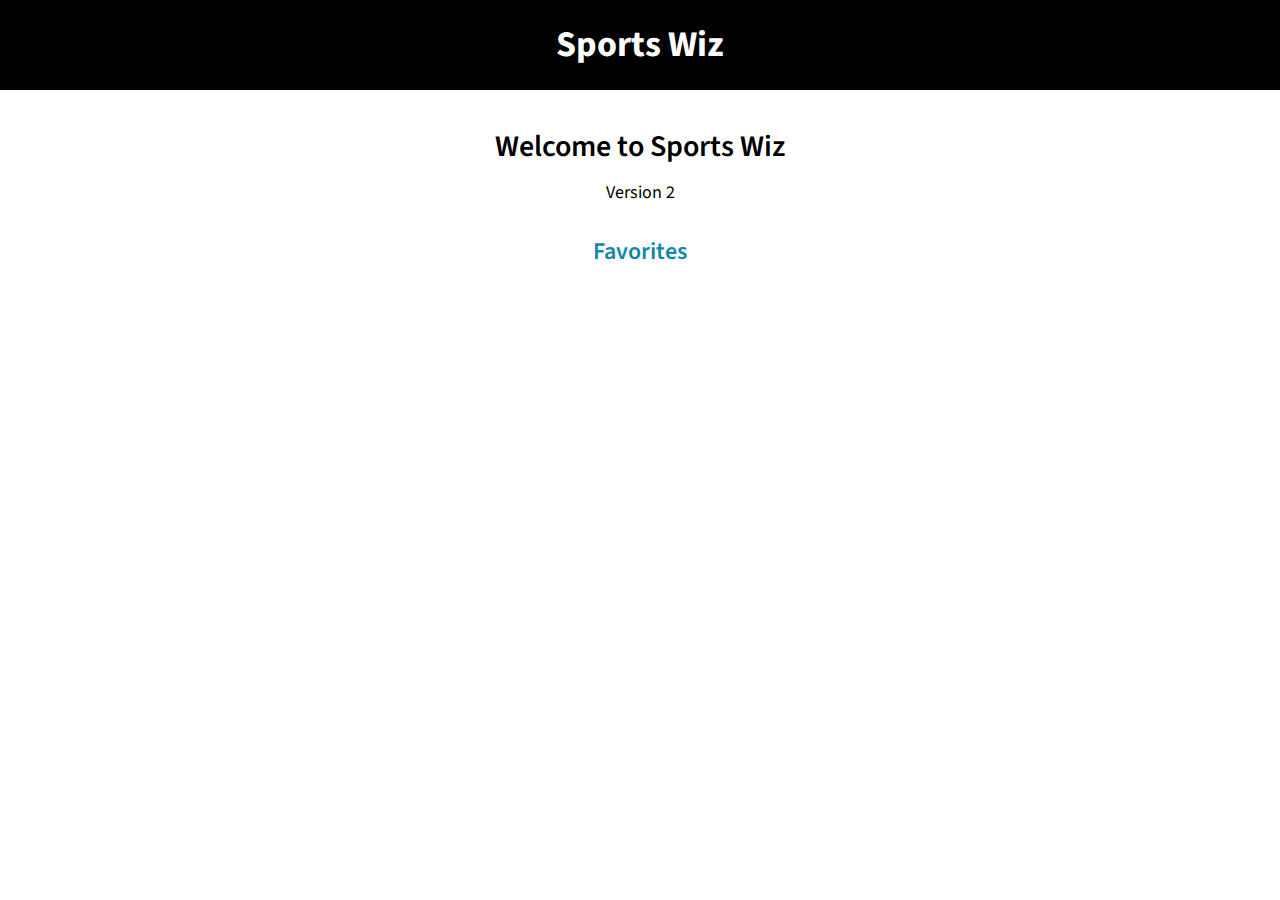
==== index.html @ 126ee2ce "init project" ====
<!DOCTYPE html>
<html>

<head>
  <title>API Sandbox</title>
  <meta charset="UTF-8">
  <meta name="viewport" content="width=device-width, initial-scale=1">
  <link rel="icon" href="static/images/icon.png">
  <link rel="stylesheet" href="https://www.w3schools.com/w3css/4/w3.css">
  <link rel="stylesheet" href="static/style.css">
  <script src="https://ajax.googleapis.com/ajax/libs/jquery/3.5.1/jquery.min.js"></script>
  <script src="static/utils.js"></script>
  <script src="api.js"></script>
</head>



<body>

  <!-- HEADER -->
  <a href="index.html">
    <div class="w3-black w3-padding">
      <div class="w3-center fit-width">
        <h1 class="w3-xxlarge bold">Sports Wiz</h1>
      </div>
    </div>
  </a>


  <!-- CONTENT -->
  <div class="x3-container auto" style="max-width: 800px;">

    <h2 class="center">Welcome to Sports Wiz</h2>
    <h5 class="center">Version 2</h5>

    <div class="x3-row x3-b16 center">
      <a href="favorites.html" class="x3-link">
        <h3>Favorites</h3>
      </a>
    </div>

  </div>

</body>



<!-- SCRIPTS -->
<script>

</script>


</html>
---- static/style.css ----
/* FONT */
@import url('https://fonts.googleapis.com/css2?family=Source+Sans+Pro:ital,wght@0,300;0,400;0,600;0,700;0,900;1,400&display=swap');

body,
h1,
h2,
h3,
h4,
h5,
h6 {
  font-family: 'Source Sans Pro', sans-serif;
}

h1,
h2,
h3,
h4 {
  font-weight: 600;
}

th {
  font-weight: 600;
}



/* ========= CUSTOM STYLES ========= */

.team-section {
  border: 1px solid black;
  border-radius: 8px;
  margin-bottom: 32px;
  padding-bottom: 16px !important;
}




/* ================================= */



/* UTILS */
.text,
.medium {
  font-size: 16px;
}

.off {
  display: none;
}

.center {
  text-align: center;
}

.fit {
  width: 100%;
}

.auto {
  margin: auto;
}

.light {
  font-weight: 300;
}

.medium-weight {
  font-weight: 500;
}

.semibold {
  font-weight: 600;
}

.bold {
  font-weight: bold;
}

.heavy-bold {
  font-weight: 900;
}

.black-text {
  color: black;
}

.white-text {
  color: white;
}

.plain {
  text-decoration: none;
}


/* X3 STYLE CLASSES */

/* containment */
.x3-container {
  padding: 24px;
}

.x3-row {
  padding: 8px 0;
}

.x3-row-16 {
  padding: 16px 0;
}


/* form and inputs */
.x3-input {
  font-size: 16px;
  padding: 8px;
  border: 0;
  border-radius: 4px;
  box-shadow: 0 0 0 1px dimgray;
  width: 100%;
  -webkit-appearance: none;
}

.x3-input:focus,
.x3-input:hover {
  box-shadow: 0 0 0 2px #4b4b4b;
}

.x3-label {
  font-size: 14px;
  display: block;
  padding-bottom: 4px;
}

.x3-button {
  border: 0;
  background-color: #1287A8;
  color: white;
  font-size: 16px;
  padding: 8px 32px;
  margin: 2px 4px;
  border-radius: 4px;
  cursor: pointer;
}

.x3-button:hover {
  background-color: #0E657E;
}

.x3-button:disabled {
  background-color: #cacaca;
  cursor: inherit;
}

.x3-select {
  font-size: 16px;
  padding: 8px;
  border: 1px solid dimgray;
  border-radius: 4px;
  width: 100%;
}

.x3-select:focus,
.x3-select:hover {
  outline: 1px solid rgb(75, 75, 75);
}

.x3-check,
.x3-radio {
  width: 24px;
  height: 24px;
  position: relative;
  top: 6px;
  border-radius: 4px;
  margin: 4px 0;
}

.x3-check-label,
x3-radio-label {
  font-size: 16px;
  padding-left: 6px;
  padding-right: 8px;
}

.x3-link {
  color: #1287A8;
  text-decoration: none;
}

.x3-link:hover {
  text-decoration: underline;
}

.x3-link-plain {
  text-decoration: none;
}

.x3-link-plain:hover {
  text-decoration: underline;
}



/* padding specs */

/* --> top */
.x3-t4 {
  padding-top: 4px;
}

.x3-t8 {
  padding-top: 8px;
}

.x3-t16 {
  padding-top: 16px;
}

.x3-t24 {
  padding-top: 24px;
}

.x3-t32 {
  padding-top: 32px;
}

.x3-t48 {
  padding-top: 48px;
}

/* --> bottom */
.x3-b4 {
  padding-bottom: 4px;
}

.x3-b8 {
  padding-bottom: 8px;
}

.x3-b16 {
  padding-bottom: 16px;
}

.x3-b24 {
  padding-bottom: 24px;
}

.x3-b32 {
  padding-bottom: 32px;
}

.x3-b48 {
  padding-bottom: 48px;
}

/* --> left/right */
.x3-l4 {
  padding-left: 4px;
}

.x3-l8 {
  padding-left: 8px;
}

.x3-l16 {
  padding-left: 16px;
}

.x3-r4 {
  padding-right: 4px;
}

.x3-r8 {
  padding-right: 8px;
}

.x3-r16 {
  padding-right: 16px;
}



/* COLORS */

/* backgrounds */
.x3-light-grey-bg {
  background-color: #F4F4F4;
}

.x3-grey-bg {
  background-color: #e5e5e5;
}

.x3-light-blue-bg {
  background-color: #DDF4FB;
}

.x3-light-green-bg {
  background-color: #E9EDDF;
}

.x3-light-red-bg {
  background-color: #F7CEC9;
}


/* button palette */
.x3-blue-btn {
  color: white;
  background-color: #1287A8;
}

.x3-blue-btn:hover {
  background-color: #0E657E;
}

.x3-green-btn {
  color: white;
  background-color: #93A661;
}

.x3-green-btn:hover {
  background-color: #6F7E47;
}

.x3-red-btn {
  color: white;
  background-color: #AD2A1A;
}

.x3-red-btn:hover {
  background-color: #821F13;
}

.x3-orange-btn {
  color: white;
  background-color: #DA621E;
}

.x3-orange-btn:hover {
  background-color: #A34A16;
}

.x3-indigo-btn {
  color: white;
  background-color: #44546A;
}

.x3-indigo-btn:hover {
  background-color: #333F50;
}

.x3-grey-btn {
  color: white;
  background-color: #7F7F7F;
}

.x3-grey-btn:hover {
  background-color: #595959;
}


/* modal */
.modal {
  display: none;
  /* Hidden by default */
  position: fixed;
  /* Stay in place */
  z-index: 1;
  /* Sit on top */
  left: 0;
  top: 0;
  width: 100%;
  /* Full width */
  height: 100%;
  /* Full height */
  overflow: auto;
  /* Enable scroll if needed */
  background-color: rgb(0, 0, 0);
  /* Fallback color */
  background-color: rgba(0, 0, 0, 0.4);
  /* Black w/ opacity */
}

/* Modal Content/Box */
.modal-content {
  background-color: #fefefe;
  margin: 15% auto;
  /* 15% from the top and centered */
  padding: 20px;
  border: 1px solid #777;
  width: 90%;
  /* Could be more or less, depending on screen size */
  max-width: 600px;
  box-shadow: 0 4px 8px 0 rgba(0, 0, 0, 0.2), 0 6px 20px 0 rgba(0, 0, 0, 0.19);
}



/* loading spinner */
/* to use: .addClass('spinner') */
/* more available at: https://cssloaders.github.io/ */
.loader {
  width: 48px;
  height: 48px;
  border: 5px solid #0E657E;
  border-bottom-color: transparent;
  border-radius: 50%;
  display: inline-block;
  box-sizing: border-box;
  animation: rotation 1s linear infinite;
  margin: 16px;
}

@keyframes rotation {
  0% {
    transform: rotate(0deg);
  }

  100% {
    transform: rotate(360deg);
  }
}
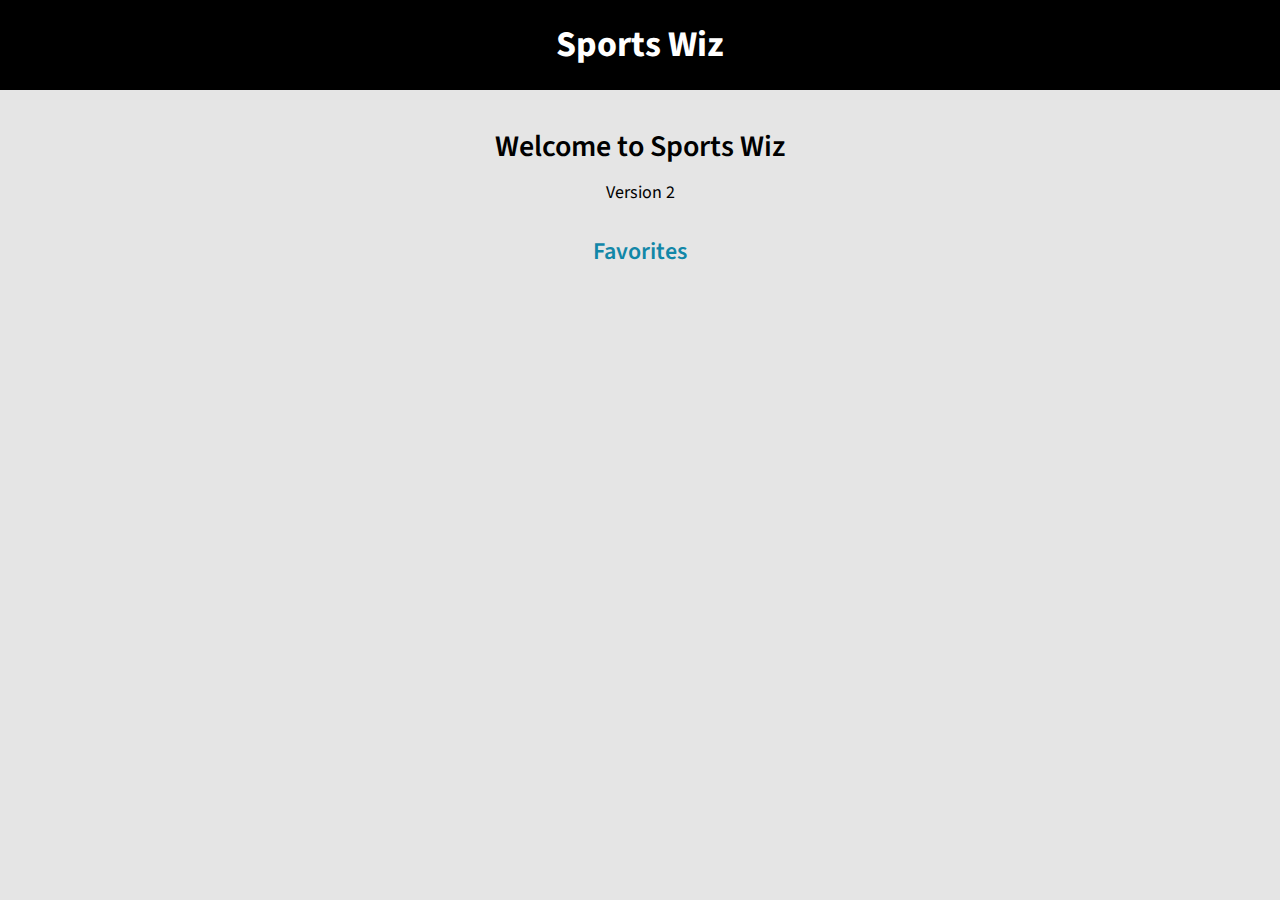
==== commit 3fb5fac1: "add link fetching" ====
--- a/index.html
+++ b/index.html
@@ -2,7 +2,7 @@
 <html>
 
 <head>
-  <title>API Sandbox</title>
+  <title>Sports Wiz</title>
   <meta charset="UTF-8">
   <meta name="viewport" content="width=device-width, initial-scale=1">
   <link rel="icon" href="static/images/icon.png">
@@ -15,7 +15,7 @@
 
 
 
-<body>
+<body class="x3-grey-bg">
 
   <!-- HEADER -->
   <a href="index.html">
--- a/static/style.css
+++ b/static/style.css
@@ -30,7 +30,14 @@
   border: 1px solid black;
   border-radius: 8px;
   margin-bottom: 32px;
-  padding-bottom: 16px !important;
+  padding-bottom: 8px !important;
+}
+
+.stream-select {
+  margin: auto;
+  text-align: center;
+  padding-bottom: 8px;
+  max-width: 400px;
 }
 
 
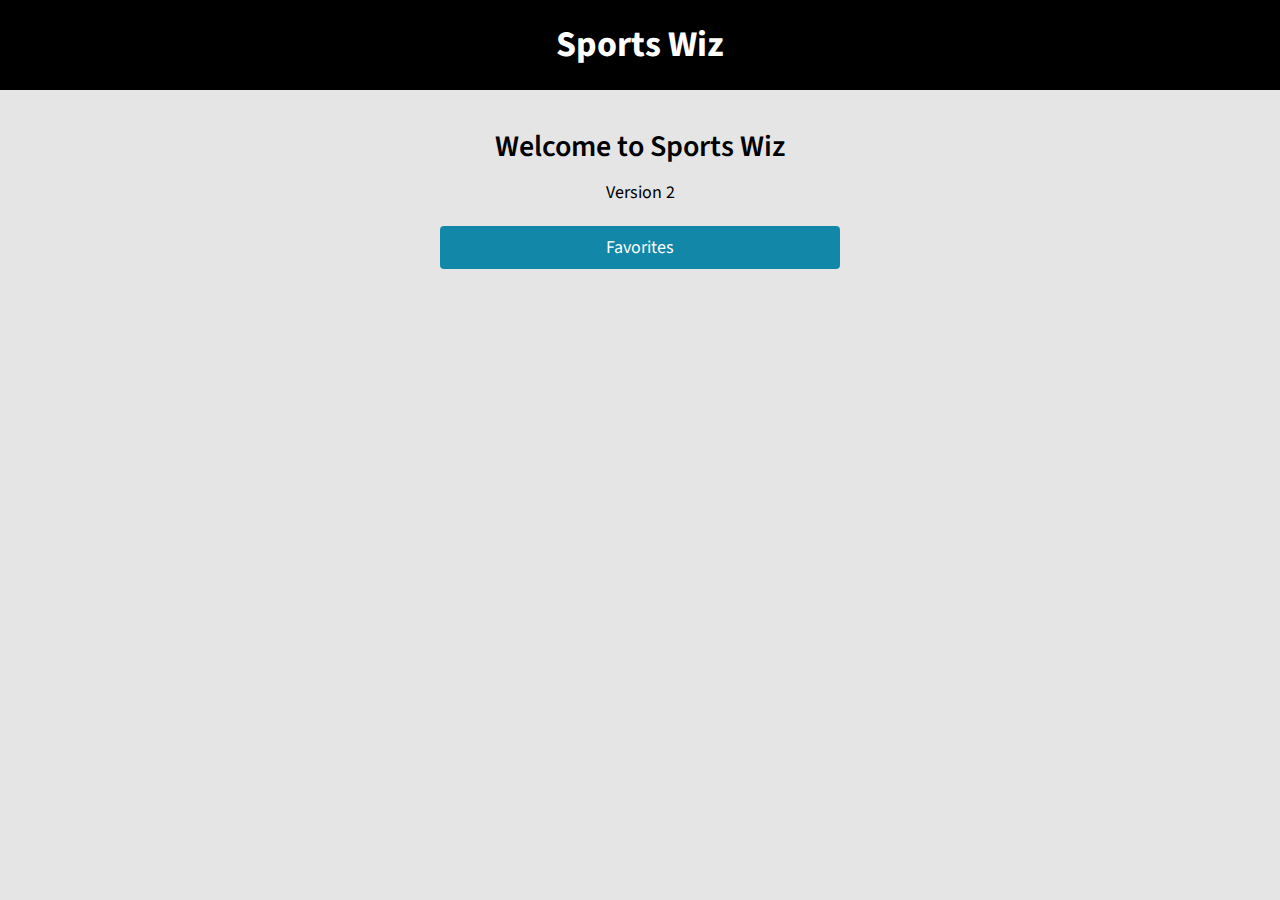
==== commit a71d92e8: "add ddl streams, other tv" ====
--- a/index.html
+++ b/index.html
@@ -33,9 +33,11 @@
     <h2 class="center">Welcome to Sports Wiz</h2>
     <h5 class="center">Version 2</h5>
 
-    <div class="x3-row x3-b16 center">
+    <div class="x3-row x3-b16 center auto" style="max-width: 400px;">
       <a href="favorites.html" class="x3-link">
-        <h3>Favorites</h3>
+        <button class="x3-button fit w3-large">
+          Favorites
+        </button>
       </a>
     </div>
 
--- a/static/style.css
+++ b/static/style.css
@@ -30,7 +30,7 @@
   border: 1px solid black;
   border-radius: 8px;
   margin-bottom: 32px;
-  padding-bottom: 8px !important;
+  padding: 8px !important;
 }
 
 .stream-select {
@@ -146,7 +146,7 @@
   color: white;
   font-size: 16px;
   padding: 8px 32px;
-  margin: 2px 4px;
+  margin: 2px 0px;
   border-radius: 4px;
   cursor: pointer;
 }
